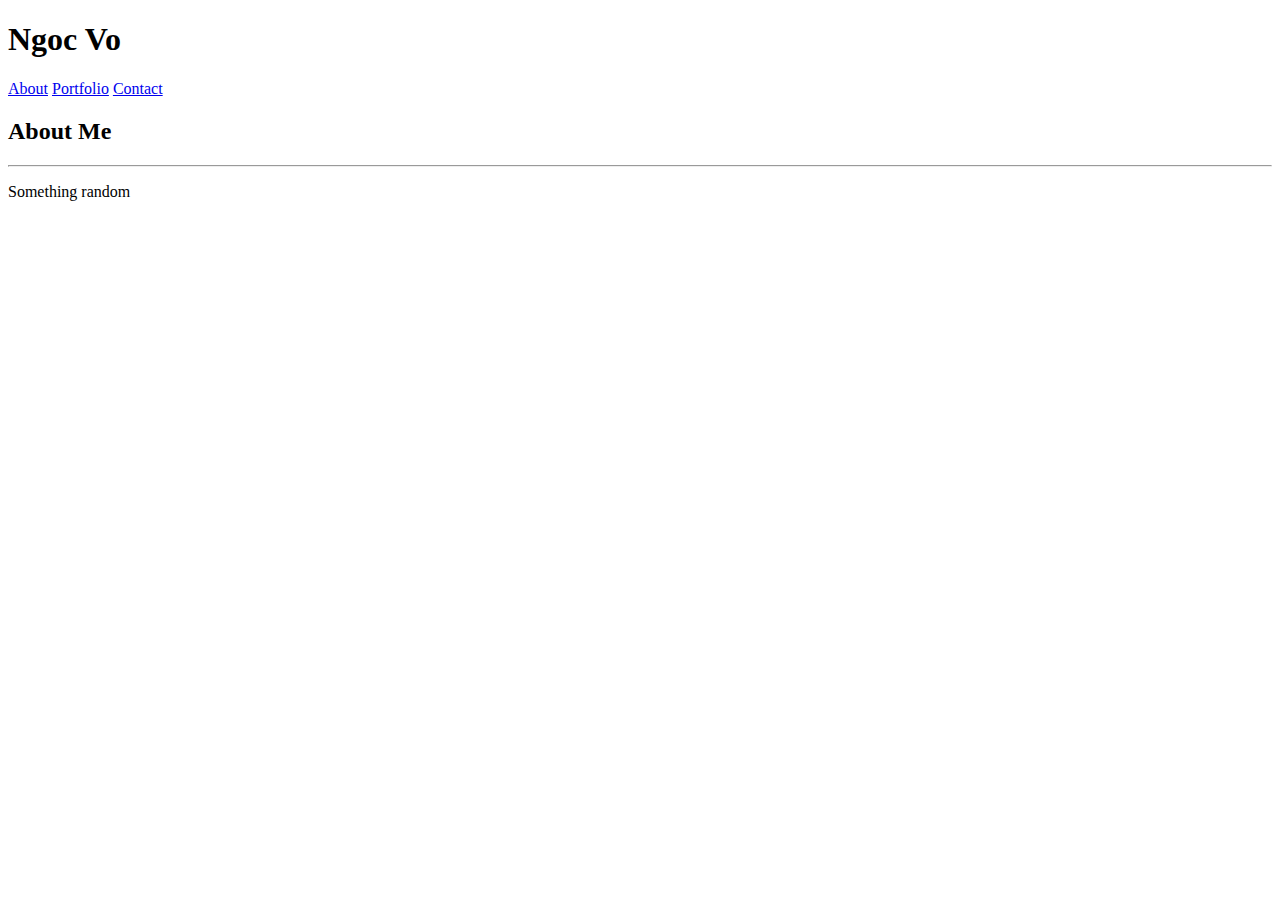
==== index.html @ 47a5b8d6 "added html files and folders" ====
<!DOCTYPE html>
<html lang="en-us">

<head>
    <meta charset="UTF-8">
    <title>My Portfolio</title>

    <!-- <link rel="stylesheet" type="text/css" href="assets/css/style.css"> -->
</head>

<body>
    <header>
        <h1>Ngoc Vo</h1>
    </header>

    <!-- <hr class="clearfix"/> -->

    <div class="links">
        <a href="#">About</a>
        <a href="#">Portfolio</a>
        <a href="#">Contact</a>
    </div>
    
    <div class="workingregion">
        <h2>About Me</h2>
        <hr />
        <p>Something random</p>


    </div>
</body>




</html>
---- assets/css/style.css ----
.clearfix::after {
    content: "";
    display: "block";
    clear: both;
}

header {
    margin-left: 20%;
    margin-top: 100px;
    float: left;
    color: white;
    background-color: rgb(101, 185, 211);
    width: 150px;
    padding-left: 20px;

}

.links {
    color: rgba(128, 121, 121, 0.959);
    margin-top: 150px;
    float: left;
    margin-left: 810px;
}

.body {
    margin: 0 auto;
    
}
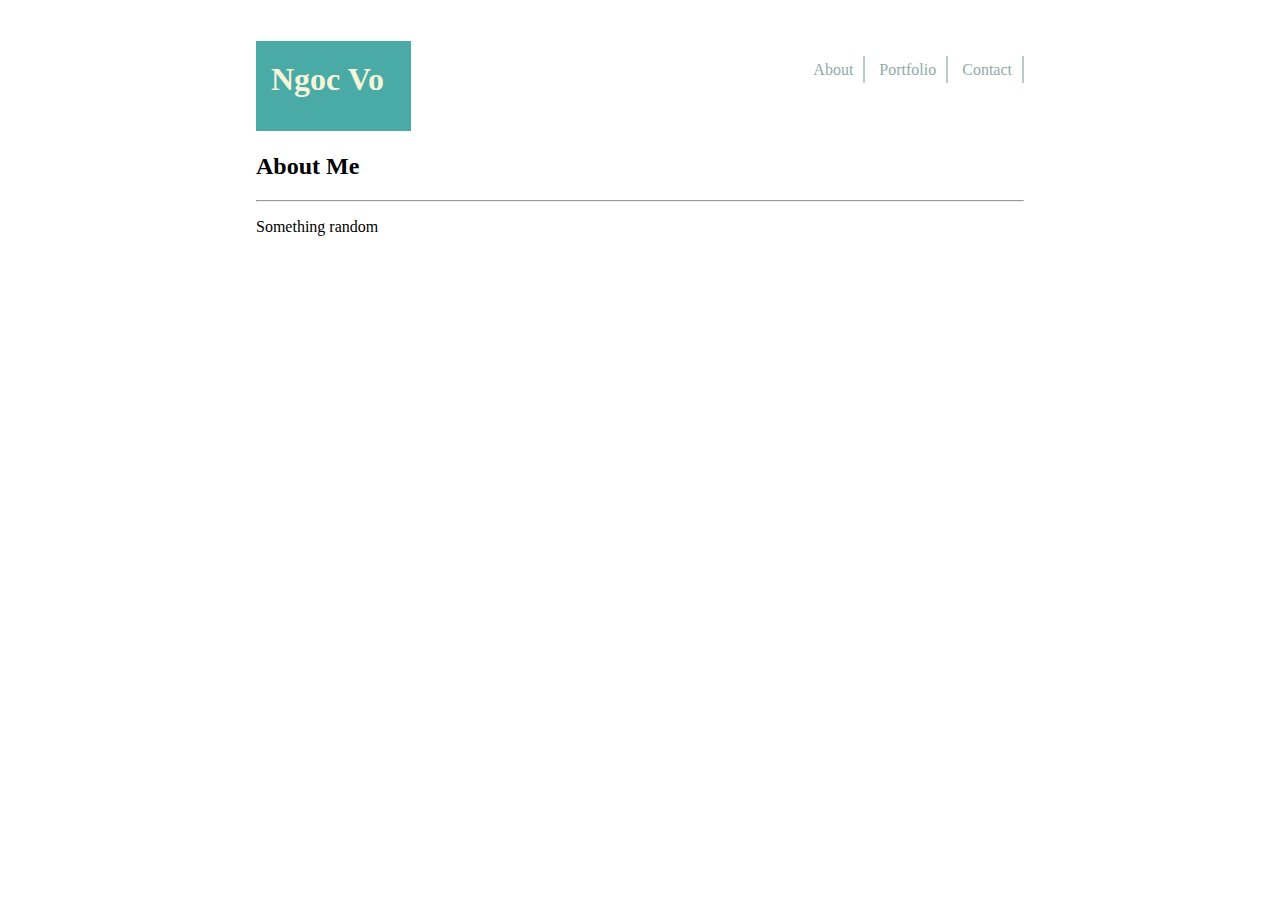
==== commit 9f989a10: "Top part for index.html" ====
--- a/index.html
+++ b/index.html
@@ -5,20 +5,20 @@
     <meta charset="UTF-8">
     <title>My Portfolio</title>
 
-    <!-- <link rel="stylesheet" type="text/css" href="assets/css/style.css"> -->
+    <link rel="stylesheet" type="text/css" href="assets/css/style.css">
 </head>
 
 <body>
-    <header>
-        <h1>Ngoc Vo</h1>
-    </header>
 
     <!-- <hr class="clearfix"/> -->
 
-    <div class="links">
-        <a href="#">About</a>
-        <a href="#">Portfolio</a>
-        <a href="#">Contact</a>
+    <div class="topbar">
+        <section class="tabs">
+            <a href="#">About</a>
+            <a href="#">Portfolio</a>
+            <a href="#">Contact</a>
+        </section>
+        <h1 class="name">Ngoc Vo</h1>
     </div>
     
     <div class="workingregion">
--- a/assets/css/style.css
+++ b/assets/css/style.css
@@ -4,25 +4,32 @@
     clear: both;
 }
 
-header {
-    margin-left: 20%;
-    margin-top: 100px;
-    float: left;
-    color: white;
-    background-color: rgb(101, 185, 211);
-    width: 150px;
-    padding-left: 20px;
-
+body {
+    width: 60%;
+    padding: 20px;
+    margin: 0 auto;
 }
 
-.links {
-    color: rgba(128, 121, 121, 0.959);
-    margin-top: 150px;
-    float: left;
-    margin-left: 810px;
+a {
+    color: #91aaa9;
+    text-decoration: none;
+    width: 50px;
+    text-align: center;
+    padding: 5px 10px;
+    border-right: #b9cccb 2px solid;
+}
+.tabs {
+    float: right;
+    padding-top: 20px;
 }
 
-.body {
-    margin: 0 auto;
-    
-}+.name {
+    background-color: #4aaaa5;
+    color: beige;
+    width: 140px;
+    height: 70px;
+    padding-top: 20px;
+    padding-left: 15px;
+}
+
+
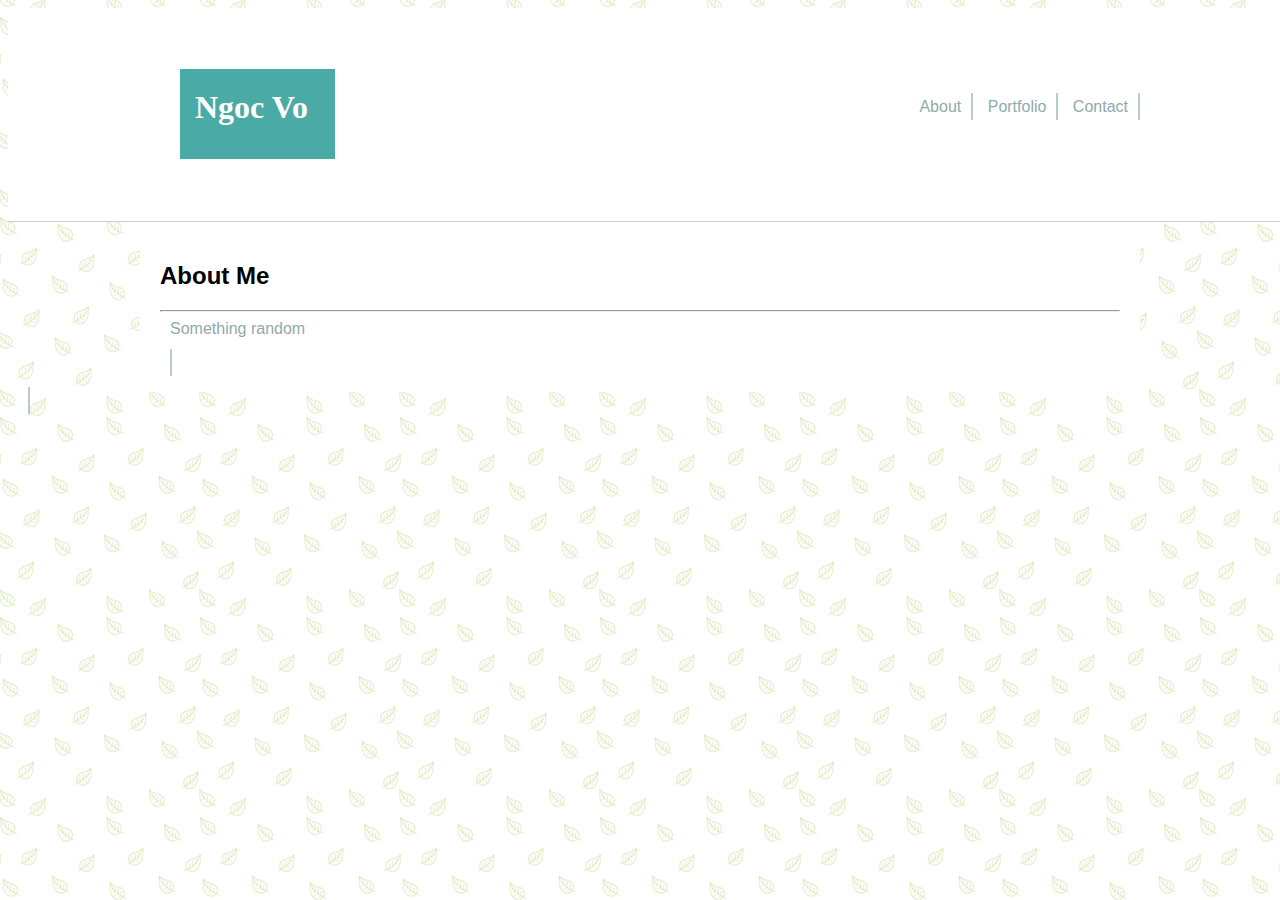
==== commit c9f901a1: "Added background img" ====
--- a/index.html
+++ b/index.html
@@ -10,22 +10,24 @@
 
 <body>
 
-    <!-- <hr class="clearfix"/> -->
 
     <div class="topbar">
-        <section class="tabs">
-            <a href="#">About</a>
-            <a href="#">Portfolio</a>
-            <a href="#">Contact</a>
-        </section>
-        <h1 class="name">Ngoc Vo</h1>
+        <div class="toppart">
+            <section class="tabs">
+                <a href="#">About</a>
+                <a href="#">Portfolio</a>
+                <a href="#">Contact</a>
+            </section>
+            <h1 class="name">Ngoc Vo</h1>
+        </div>
     </div>
     
     <div class="workingregion">
+        
         <h2>About Me</h2>
         <hr />
+        <a 
         <p>Something random</p>
-
 
     </div>
 </body>
--- a/assets/css/style.css
+++ b/assets/css/style.css
@@ -1,11 +1,32 @@
+
+* {
+    font-family: Arial, Helvetica, sans-serif;
+
+}
+
+body {
+    background-image: url(../images/leaves.png);
+}
 .clearfix::after {
     content: "";
     display: "block";
     clear: both;
 }
 
-body {
-    width: 60%;
+div {
+    width: 960px;
+    padding: 20px;
+    margin: 0 auto;
+}
+
+.topbar {
+    width: 100%;
+    border-bottom: #cccccc solid 1px;
+    background-color: white;
+}
+
+.toppart {
+    width: 960px;
     padding: 20px;
     margin: 0 auto;
 }
@@ -20,16 +41,21 @@
 }
 .tabs {
     float: right;
-    padding-top: 20px;
+    padding-top: 50px;
 }
 
 .name {
     background-color: #4aaaa5;
-    color: beige;
+    color: white;
     width: 140px;
     height: 70px;
     padding-top: 20px;
     padding-left: 15px;
+    font-family: Georgia, 'Times New Roman', Times, serif;
+}
+
+.workingregion {
+    background-color: white;
 }
 
 
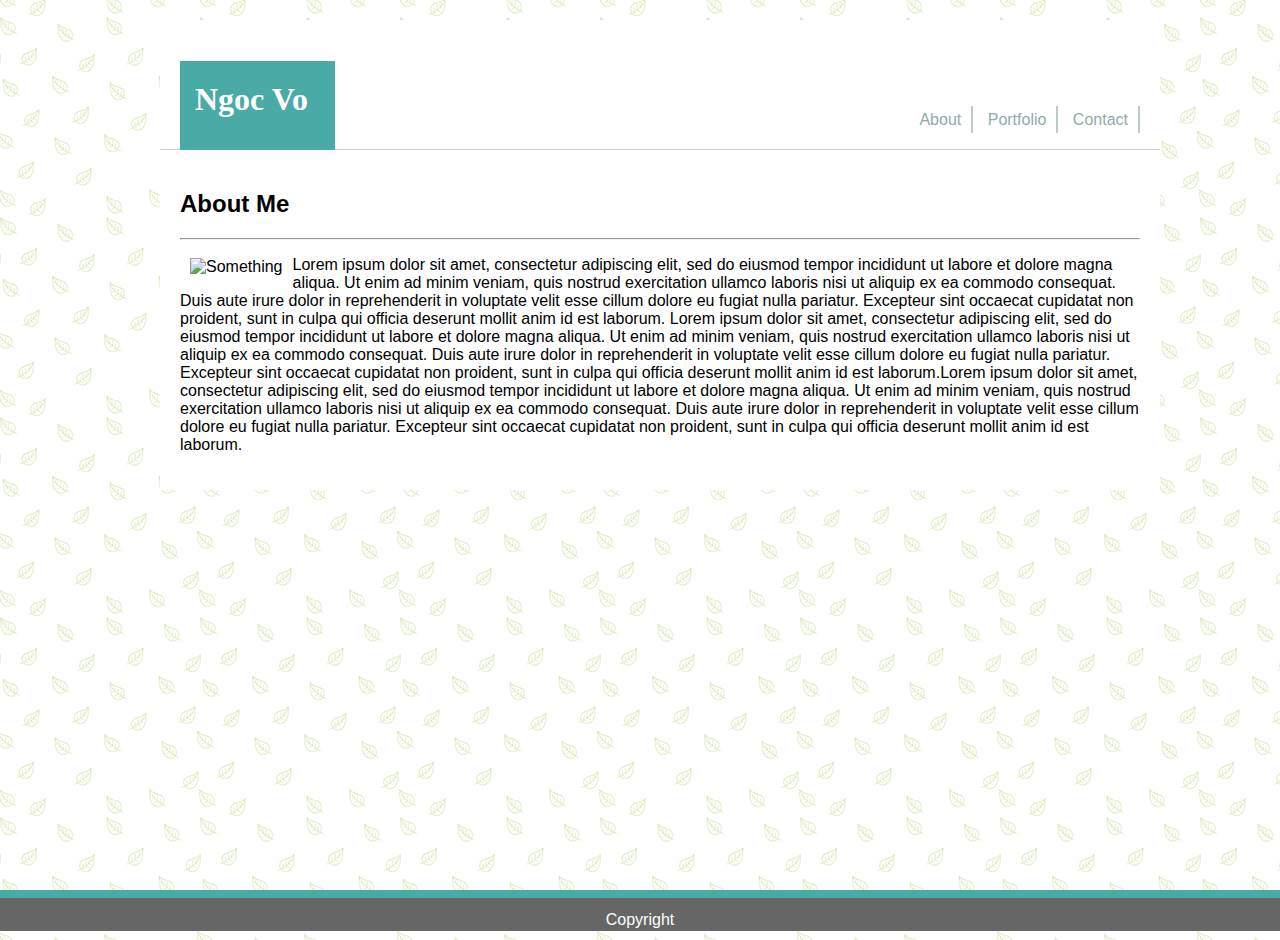
==== commit 226150c6: "Finished index.html" ====
--- a/index.html
+++ b/index.html
@@ -9,27 +9,49 @@
 </head>
 
 <body>
+    <div class="wrapper">
 
+        <div class="topbar">
+            <div class="toppart">
+                <section class="tabs">
+                    <a href="#">About</a>
+                    <a href="#">Portfolio</a>
+                    <a href="#">Contact</a>
+                </section>
+                <h1 class="name">Ngoc Vo</h1>
+            </div>
+        </div>
 
-    <div class="topbar">
-        <div class="toppart">
-            <section class="tabs">
-                <a href="#">About</a>
-                <a href="#">Portfolio</a>
-                <a href="#">Contact</a>
-            </section>
-            <h1 class="name">Ngoc Vo</h1>
+        <div class="workingregion">
+
+            <h2>About Me</h2>
+            <hr />
+
+            <img class="profilepic" src="../Basic-Portfolio/assets/images/something2.jpg" alt="Something" />
+
+            <p>Lorem ipsum dolor sit amet, consectetur adipiscing elit, sed do eiusmod tempor incididunt ut labore et
+                dolore magna aliqua. Ut enim ad minim veniam, quis nostrud exercitation ullamco laboris nisi ut aliquip
+                ex ea commodo consequat. Duis aute irure dolor in reprehenderit in voluptate velit esse cillum dolore eu
+                fugiat nulla pariatur. Excepteur sint occaecat cupidatat non proident, sunt in culpa qui officia
+                deserunt mollit anim id est laborum. Lorem ipsum dolor sit amet, consectetur adipiscing elit, sed do
+                eiusmod tempor incididunt ut labore et dolore magna aliqua. Ut enim ad minim veniam, quis nostrud
+                exercitation ullamco laboris nisi ut aliquip ex ea commodo consequat. Duis aute irure dolor in
+                reprehenderit in voluptate velit esse cillum dolore eu fugiat nulla pariatur. Excepteur sint occaecat
+                cupidatat non proident, sunt in culpa qui officia deserunt mollit anim id est laborum.Lorem ipsum dolor
+                sit amet, consectetur adipiscing elit, sed do eiusmod tempor incididunt ut labore et dolore magna
+                aliqua. Ut enim ad minim veniam, quis nostrud exercitation ullamco laboris nisi ut aliquip ex ea commodo
+                consequat. Duis aute irure dolor in reprehenderit in voluptate velit esse cillum dolore eu fugiat nulla
+                pariatur. Excepteur sint occaecat cupidatat non proident, sunt in culpa qui officia deserunt mollit anim
+                id est laborum.</p>
+
         </div>
-    </div>
-    
-    <div class="workingregion">
-        
-        <h2>About Me</h2>
-        <hr />
-        <a 
-        <p>Something random</p>
+
+        <div class="push"></div>
 
     </div>
+
+    <footer class="footer">Copyright</footer>
+
 </body>
 
 
--- a/assets/css/style.css
+++ b/assets/css/style.css
@@ -4,8 +4,10 @@
 
 }
 
-body {
+html, body {
     background-image: url(../images/leaves.png);
+    margin: 0px;
+    height: 100%;
 }
 .clearfix::after {
     content: "";
@@ -21,14 +23,18 @@
 
 .topbar {
     width: 100%;
+    height: 89px;
     border-bottom: #cccccc solid 1px;
     background-color: white;
+    padding-top: 20px;
+
 }
 
 .toppart {
     width: 960px;
-    padding: 20px;
+    padding: 0;
     margin: 0 auto;
+
 }
 
 a {
@@ -58,4 +64,29 @@
     background-color: white;
 }
 
+.profilepic {
+    float: left;
+    margin: 10px;
+}
 
+.footer {
+    background-color: #666666;
+    color: white;
+    border-top: 8px solid #4aaaa5;
+    text-align: center;
+    padding-top: 13px;
+    height: 20px;
+}
+
+.push {
+    height: 99px;
+}
+
+.wrapper {
+    min-height: 100%;
+
+    /* Equal to height of footer */
+    /* But also accounting for potential margin-bottom of last child */
+    margin-bottom: -50px;
+}
+
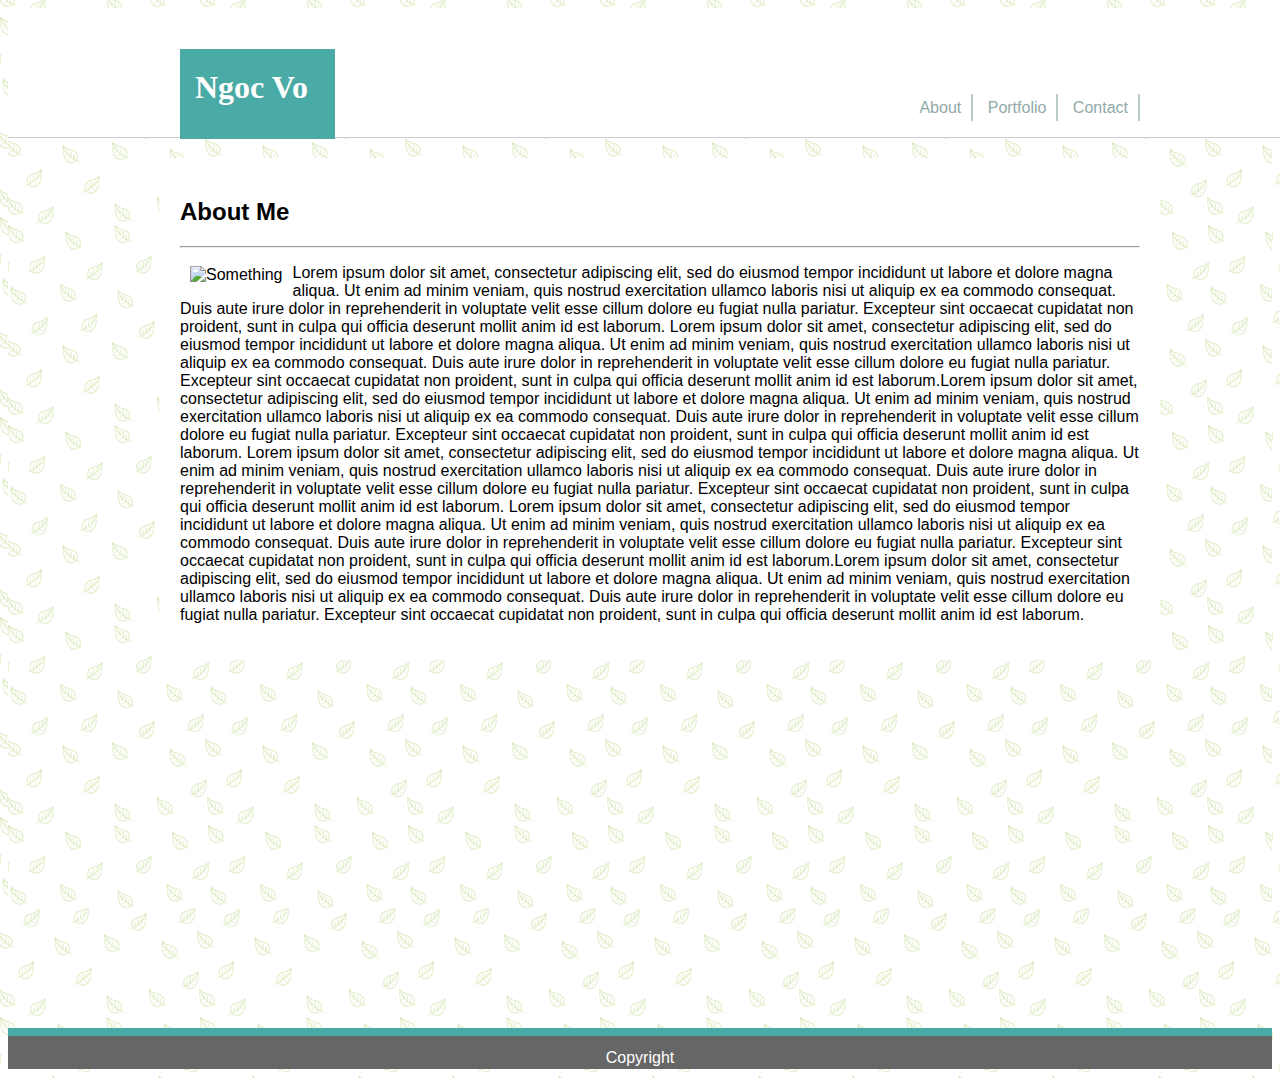
==== commit c64bb510: "Added images to portfolio.html" ====
--- a/index.html
+++ b/index.html
@@ -9,19 +9,19 @@
 </head>
 
 <body>
+
+
+    <div class="topbar">
+        <div class="toppart">
+            <section class="tabs">
+                <a href="#">About</a>
+                <a href="#">Portfolio</a>
+                <a href="#">Contact</a>
+            </section>
+            <h1 class="name">Ngoc Vo</h1>
+        </div>
+    </div>
     <div class="wrapper">
-
-        <div class="topbar">
-            <div class="toppart">
-                <section class="tabs">
-                    <a href="#">About</a>
-                    <a href="#">Portfolio</a>
-                    <a href="#">Contact</a>
-                </section>
-                <h1 class="name">Ngoc Vo</h1>
-            </div>
-        </div>
-
         <div class="workingregion">
 
             <h2>About Me</h2>
@@ -30,6 +30,20 @@
             <img class="profilepic" src="../Basic-Portfolio/assets/images/something2.jpg" alt="Something" />
 
             <p>Lorem ipsum dolor sit amet, consectetur adipiscing elit, sed do eiusmod tempor incididunt ut labore et
+                dolore magna aliqua. Ut enim ad minim veniam, quis nostrud exercitation ullamco laboris nisi ut aliquip
+                ex ea commodo consequat. Duis aute irure dolor in reprehenderit in voluptate velit esse cillum dolore eu
+                fugiat nulla pariatur. Excepteur sint occaecat cupidatat non proident, sunt in culpa qui officia
+                deserunt mollit anim id est laborum. Lorem ipsum dolor sit amet, consectetur adipiscing elit, sed do
+                eiusmod tempor incididunt ut labore et dolore magna aliqua. Ut enim ad minim veniam, quis nostrud
+                exercitation ullamco laboris nisi ut aliquip ex ea commodo consequat. Duis aute irure dolor in
+                reprehenderit in voluptate velit esse cillum dolore eu fugiat nulla pariatur. Excepteur sint occaecat
+                cupidatat non proident, sunt in culpa qui officia deserunt mollit anim id est laborum.Lorem ipsum dolor
+                sit amet, consectetur adipiscing elit, sed do eiusmod tempor incididunt ut labore et dolore magna
+                aliqua. Ut enim ad minim veniam, quis nostrud exercitation ullamco laboris nisi ut aliquip ex ea commodo
+                consequat. Duis aute irure dolor in reprehenderit in voluptate velit esse cillum dolore eu fugiat nulla
+                pariatur. Excepteur sint occaecat cupidatat non proident, sunt in culpa qui officia deserunt mollit anim
+                id est laborum.
+                Lorem ipsum dolor sit amet, consectetur adipiscing elit, sed do eiusmod tempor incididunt ut labore et
                 dolore magna aliqua. Ut enim ad minim veniam, quis nostrud exercitation ullamco laboris nisi ut aliquip
                 ex ea commodo consequat. Duis aute irure dolor in reprehenderit in voluptate velit esse cillum dolore eu
                 fugiat nulla pariatur. Excepteur sint occaecat cupidatat non proident, sunt in culpa qui officia
--- a/assets/css/style.css
+++ b/assets/css/style.css
@@ -6,8 +6,9 @@
 
 html, body {
     background-image: url(../images/leaves.png);
-    margin: 0px;
+    /* margin: 0px; */
     height: 100%;
+
 }
 .clearfix::after {
     content: "";
@@ -21,12 +22,20 @@
     margin: 0 auto;
 }
 
+
+.wrapper {
+    min-height: 100%;
+    margin-bottom: -50px;
+}
+
+
 .topbar {
     width: 100%;
     height: 89px;
     border-bottom: #cccccc solid 1px;
     background-color: white;
     padding-top: 20px;
+    margin: 0px;
 
 }
 
@@ -79,14 +88,21 @@
 }
 
 .push {
-    height: 99px;
+    height: 120px;
 }
 
-.wrapper {
-    min-height: 100%;
+.container {
+    position: relative;
+    /* float: left; */
 
-    /* Equal to height of footer */
-    /* But also accounting for potential margin-bottom of last child */
-    margin-bottom: -50px;
 }
 
+.port1pic {
+    position: absolute;
+    bottom: 50px;
+    background-color: #4aaaa5;
+    width: 200px;
+    padding: 10px 0;
+    margin: 0;
+    text-align: center;
+}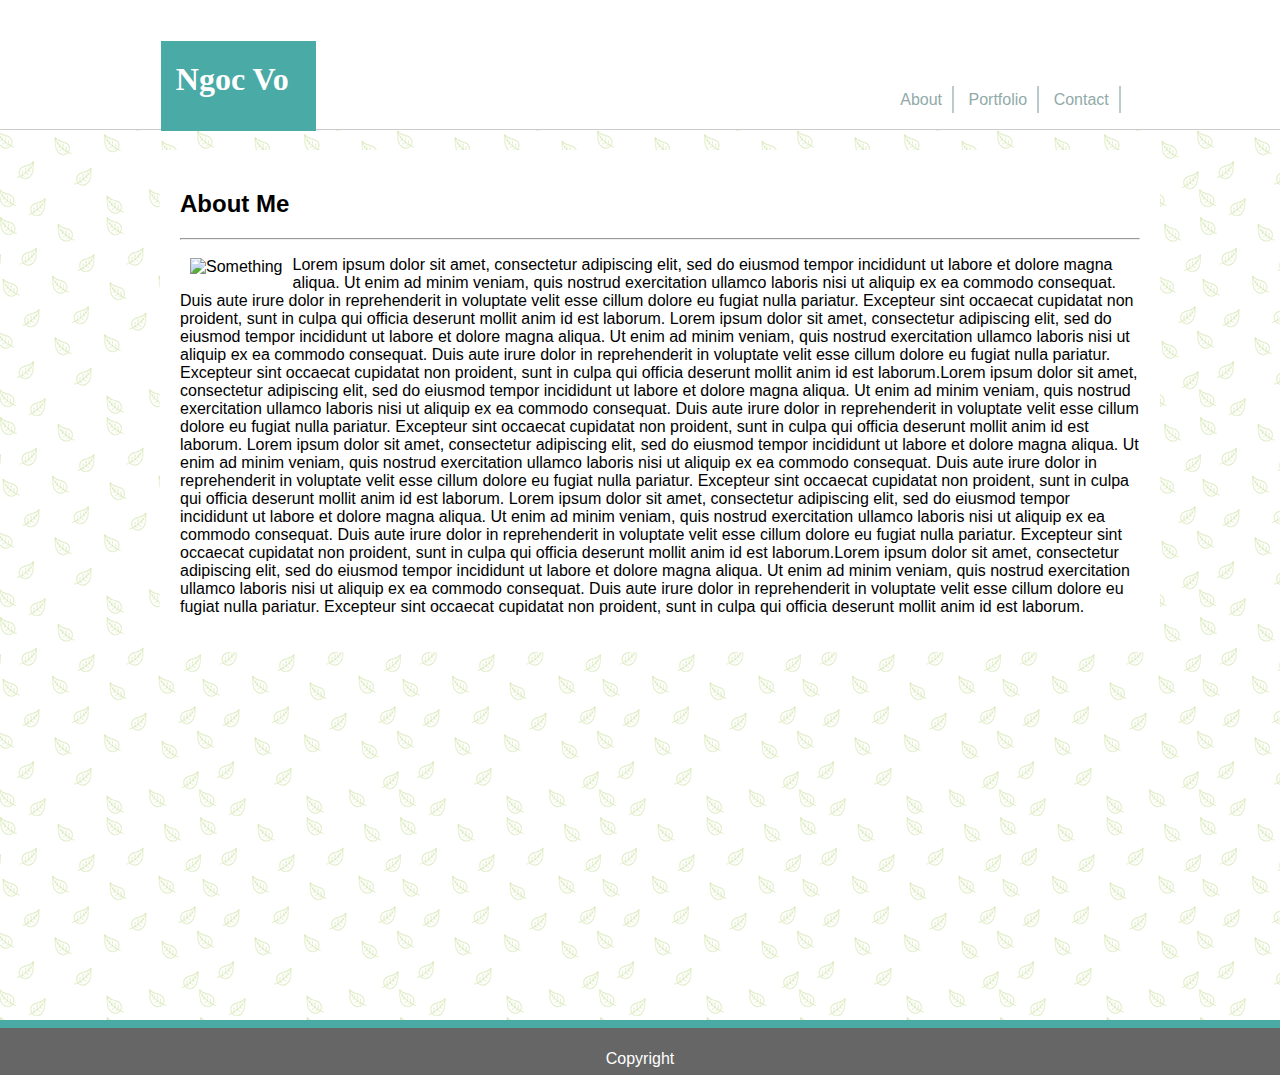
==== commit e12dd999: "Finished Contact.html form" ====
--- a/index.html
+++ b/index.html
@@ -14,9 +14,9 @@
     <div class="topbar">
         <div class="toppart">
             <section class="tabs">
-                <a href="#">About</a>
-                <a href="#">Portfolio</a>
-                <a href="#">Contact</a>
+                <a href="index.html">About</a>
+                <a href="portfolio.html">Portfolio</a>
+                <a href="contact.html">Contact</a>
             </section>
             <h1 class="name">Ngoc Vo</h1>
         </div>
--- a/assets/css/style.css
+++ b/assets/css/style.css
@@ -6,15 +6,15 @@
 
 html, body {
     background-image: url(../images/leaves.png);
-    /* margin: 0px; */
+    margin: 0px;
     height: 100%;
 
 }
 .clearfix::after {
     content: "";
-    display: "block";
     clear: both;
-}
+    display: block;
+  }
 
 div {
     width: 960px;
@@ -30,7 +30,7 @@
 
 
 .topbar {
-    width: 100%;
+    width: 97%;
     height: 89px;
     border-bottom: #cccccc solid 1px;
     background-color: white;
@@ -83,8 +83,8 @@
     color: white;
     border-top: 8px solid #4aaaa5;
     text-align: center;
-    padding-top: 13px;
-    height: 20px;
+    padding-top: 22px;
+    height: 25px;
 }
 
 .push {
@@ -93,8 +93,17 @@
 
 .container {
     position: relative;
-    /* float: left; */
+    float: left;
+    width: auto;
+    padding: auto;
+    margin: 0 auto;
 
+}
+
+.container2 {
+    position: relative;
+    float: right;
+    clear: right;
 }
 
 .port1pic {
@@ -105,4 +114,23 @@
     padding: 10px 0;
     margin: 0;
     text-align: center;
+}
+
+.contact {
+    width: 95%;
+    margin: 5px;
+}
+
+.contactmessage {
+    width: 95%;
+    height: 200px;
+    margin: 5px;
+}
+
+.submitbutton {
+    background-color: #4aaaa5;
+    color: white;
+    padding: 5px 10px;
+    margin-left: 5px;
+    border: none;
 }